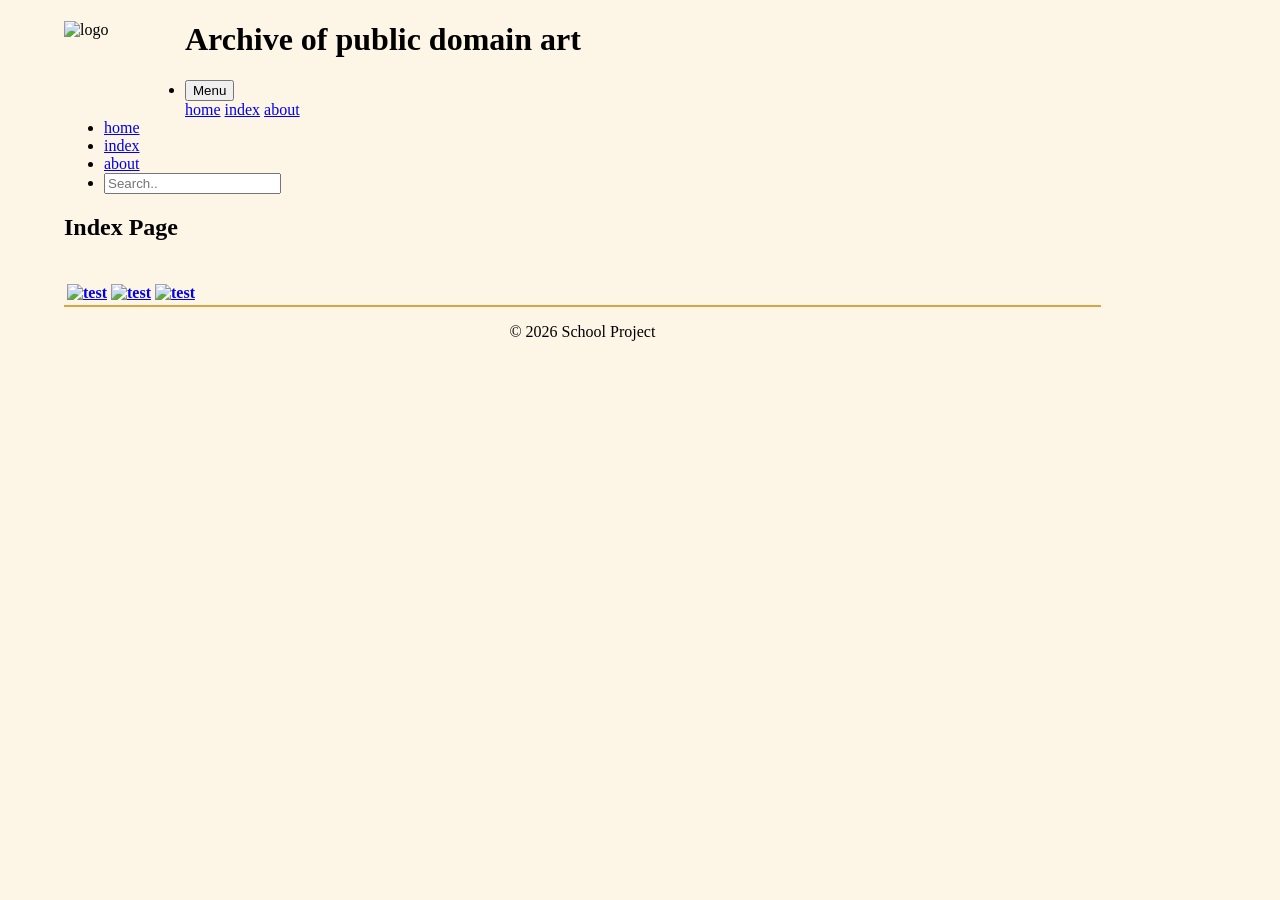
==== index.html @ 1e5099b1 "Add files via upload" ====
<!DOCTYPE html>
<!--Purpose: 
    Written: 18/03/2026 
    Author: Carson Webster
    Description: index page
    -->


<html lang="en">
    <head>
         <meta charset="UTF-8">
         <meta name="Viewport" content = "width=device-width, initial-scale=1.0">
         <meta name="Description" content = "ChocProducts">
         <meta name="keywords" content = "Public Domain Images, Public Domain, index , Section, Footer">
         <title>Index</title>
         <link rel="stylesheet" href = "css/styles.css">
         <link rel="icon" href="images/favicon.ico">
         <style>
            
            body
            {
                background-color: oldlace;
                width: 90%;
                margin-left: 5%;
            }

            .newsColumn
            {
                column-count: 3;
                column-rule: 1px solid black;
                column-width: 20px;
                column-gap: 10px;
                width: 33%;
                padding: 2px;
                               
            }

            #sidebarA 
            {
                width: 180px;
                height: 350px;     /* to give the sidebar some height for its border */
                float: left;
                border-right: 2px solid #D7A546; 
            }

            h2 
            { 
                padding: 0em; 
            }
            
            footer 
            {
                clear: both;
                border-top: 2px solid #D7A546; 
                text-align: center;
                width: 90%;

            }
         </style>
    </head>

    <body>
        <header style="height: auto;">
            <!-- Header Section of Code-->
            <img width = "119" height = "90" style = "float:left; margin-right: 2px;" src="images/android-chrome-192x192.png" alt="logo" >
            <h1> Archive of public domain art </h1>
            
        </header>
             
    <nav>
    
     <ul>
      <li class="dropdown">
         <button class="dropbtn">Menu</button>
         <section class="dropdown-content">
            <a href="home.html">home</a>
            <a href="index.html">index</a>
            <a href="about.html">about</a>
         </section>
       </li>
       <Li> <a href="home.html">home</a></Li>
       <Li> <a href="index.html">index</a></Li>
       <Li> <a href="about.html">about</a></Li>
       <li><input class="topnav" type="text" placeholder="Search.."></li>
    </ul>
   </nav>

       
        <main>

            <section class="mainBodyFormat">
                <h2>Index Page</h2>
                <p class="newsColumn">
                   
                </p>
                <table>
                  <tr>
                      <th><a href="picture.html"><img width="20%" src="images/test.png" alt="test"></a></th>
                      <th><a href="video.html"><img width="10%" src="images/inkwell-192x192.png" alt="test"></a></th>
                      <th><a href="audio.html"><img width="10%" src="images/music-192x192.png" alt="test"></a></th>
                 </tr>
                </table>

                
                
            </section>


        </main>

        <footer>
            <p> &copy; 2026 School Project</p>
        </footer>

    </body>
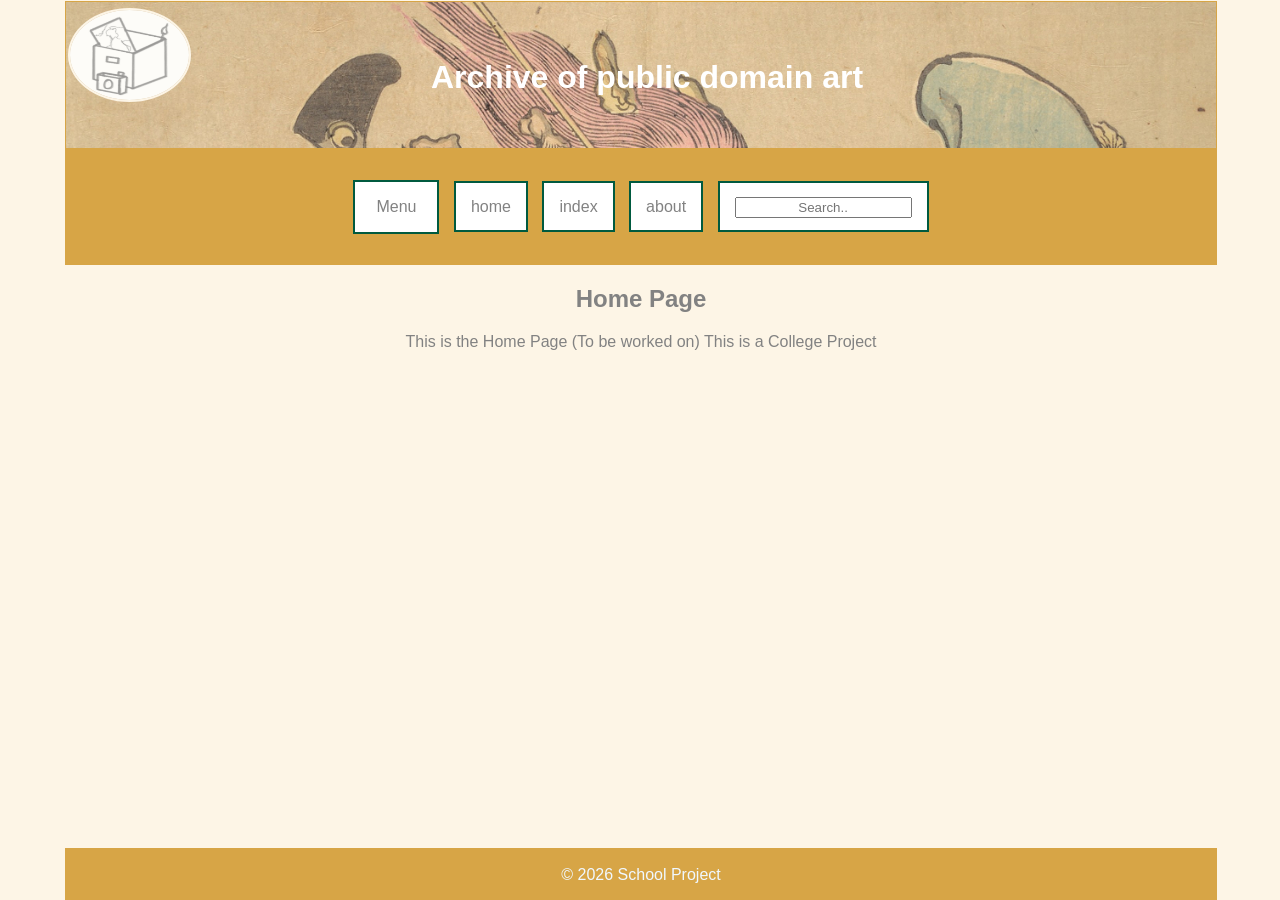
==== commit dddb293d: "switched start screen" ====
--- a/index.html
+++ b/index.html
@@ -2,7 +2,7 @@
 <!--Purpose: 
     Written: 18/03/2026 
     Author: Carson Webster
-    Description: index page
+    Description: home page
     -->
 
 
@@ -11,8 +11,8 @@
          <meta charset="UTF-8">
          <meta name="Viewport" content = "width=device-width, initial-scale=1.0">
          <meta name="Description" content = "ChocProducts">
-         <meta name="keywords" content = "Public Domain Images, Public Domain, index , Section, Footer">
-         <title>Index</title>
+         <meta name="keywords" content = "Public Domain Images, Public Domain, home ,Section, Footer">
+         <title>Home</title>
          <link rel="stylesheet" href = "css/styles.css">
          <link rel="icon" href="images/favicon.ico">
          <style>
@@ -69,7 +69,9 @@
              
     <nav>
     
-     <ul>
+
+    
+    <ul>
       <li class="dropdown">
          <button class="dropbtn">Menu</button>
          <section class="dropdown-content">
@@ -83,24 +85,21 @@
        <Li> <a href="about.html">about</a></Li>
        <li><input class="topnav" type="text" placeholder="Search.."></li>
     </ul>
+    
+    
+    
    </nav>
 
        
         <main>
 
             <section class="mainBodyFormat">
-                <h2>Index Page</h2>
-                <p class="newsColumn">
+                <h2>Home Page</h2>
+                <p>
+                   This is the Home Page (To be worked on)
+                   This is a College Project 
                    
                 </p>
-                <table>
-                  <tr>
-                      <th><a href="picture.html"><img width="20%" src="images/test.png" alt="test"></a></th>
-                      <th><a href="video.html"><img width="10%" src="images/inkwell-192x192.png" alt="test"></a></th>
-                      <th><a href="audio.html"><img width="10%" src="images/music-192x192.png" alt="test"></a></th>
-                 </tr>
-                </table>
-
                 
                 
             </section>
--- a/css/styles.css
+++ b/css/styles.css
@@ -0,0 +1,259 @@
+
+nav
+{
+    background-color: #D7A546;
+    padding: 10px;
+    text-align: center;
+
+}
+nav ul li:hover
+{
+    background-color: darkgray;
+
+}
+
+nav ul li 
+{
+    
+    
+    border: 2px solid rgb(0, 90, 63);
+    
+    display: inline;
+    margin: 5px;
+    padding: 15px;
+    color: black;
+    background-color: rgb(255, 255, 255);
+    text-decoration: none;
+    
+}
+
+nav ul li a
+{
+    color: rgb(130, 130, 130);
+    text-decoration: none;
+    
+    
+}
+nav ul{
+    padding-left: 0px;
+}
+
+#active
+{
+    border: 2px solid rgb(0, 199, 133);
+    background-color: rgb(0, 131, 59);
+}
+
+table
+{
+    width: 100%;
+    border: 1px solid black;
+    border-collapse: collapse;
+    font-size: 20px;
+    margin: 20px;
+    padding: 2%;
+
+}
+
+th, td, tr
+{
+    border: 1px solid oldlace;
+    text-align: left;
+}
+
+body
+{
+    font-family: Verdana, Geneva, Tahoma, sans-serif;
+    color: rgb(255, 255, 255);
+    background-color: oldlace;
+    margin: 15px auto;
+    border: 1px solid oldlace; 
+    margin: 0px;
+    padding: 0px;
+}
+
+
+footer 
+{
+    padding: 0;
+    margin: 0;
+    position: fixed;
+    bottom: 0px;
+    width: 100%;
+    background-color: #D7A546;
+    text-align: center;
+}
+
+footer p
+{
+    text-align: center;
+    color: aliceblue;
+}
+
+.mainBodyFormat
+{
+    text-align: center;
+    
+    margin: 10px;
+    padding-right: 15px;
+    padding-left: 15px;
+
+}
+.mainBodyFormat h2
+{
+    
+    color: rgb(130, 130, 130);
+}
+.mainBodyFormat img
+{
+    
+    width: 90%;
+    height: 80%;
+
+}
+.mainBodyFormat p
+{
+    text-align: left 2px;
+    color: rgb(130, 130, 130);
+    overflow: auto;
+}
+
+.Border{
+    
+    margin: 10px;
+    padding-right: 15px;
+    padding-left: 15px;
+    
+}
+.Border img
+{
+    border: 5px solid rgb(255, 255, 255);
+    width: 40%;
+    height: 10%;
+    float: left;
+   
+}
+.Border h2 {
+    color: oldlace;
+    overflow: auto;
+}
+.Border aside p{
+    margin-top: 0px;
+    width: 52%;
+    float: right;
+    padding-right: 16px;
+    padding-bottom: 10px;
+    
+
+}
+.maxDisplay
+{
+    max-height: 350px;
+    overflow: auto;
+}
+
+header
+{
+    background-image: url(../images/Pictures_of_One_Hundred_Demons.jpg);
+    
+    background-repeat: no-repeat;
+    background-size: cover;
+    height: 250px;
+    background-color: navajowhite;
+    border: 1px solid #D7A546;
+    padding-top: 6px;
+    
+}
+
+header h1
+{
+    padding-right: 10%;
+    text-align: center;
+    color: #ffffff;
+    padding-bottom: 30px;
+    padding-top: 30px;
+    
+}
+
+header img
+{   
+    border: 2px solid oldlace;
+    border-radius: 50%;
+    overflow: auto;
+    margin-left: 2px;
+}
+
+main
+{
+    background-color: oldlace;
+}
+
+
+/* Dropdown Button */
+.dropbtn {
+  background-color: rgb(255, 255, 255);
+  color: rgb(130, 130, 130);
+  font-size: 16px;
+  border: none;
+  
+}
+
+/* The container <div> - needed to position the dropdown content */
+.dropdown {
+  text-align: left;
+  position: relative;
+  display: inline-block;
+  
+}
+
+/* Dropdown Content (Hidden by Default) */
+.dropdown-content {
+  display: none;
+  position: absolute;
+  background-color: oldlace;
+  min-width: 160px;
+  box-shadow: 0px 8px 16px 0px rgba(0,0,0,0.2);
+  z-index: 1;
+}
+
+/* Links inside the dropdown */
+.dropdown-content a {
+  color: rgb(130, 130, 130);
+  padding: 12px 16px;
+  text-decoration: none;
+  display: block;
+}
+
+/* Change color of dropdown links on hover */
+.dropdown-content a:hover {background-color: #ddd;}
+
+/* Show the dropdown menu on hover */
+.dropdown:hover .dropdown-content {display: block;}
+
+/* Change the background color of the dropdown button when the dropdown content is shown */
+.dropdown:hover .dropbtn {background-color: #757575;
+color:#ffffff;}
+
+.dropdown input[type=text] {
+  text-align: center;
+  padding: 6px;
+  border: none;
+  margin-top: 8px;
+  margin-right: 16px;
+  font-size: 17px;
+}
+.topnav{
+  text-align: center;
+  
+}
+
+.topnav input[type=text] {
+  
+  float: left;
+  padding: 6px;
+  border: none;
+  margin-top: 8px;
+  margin-right: 16px;
+  font-size: 17px;
+}
+
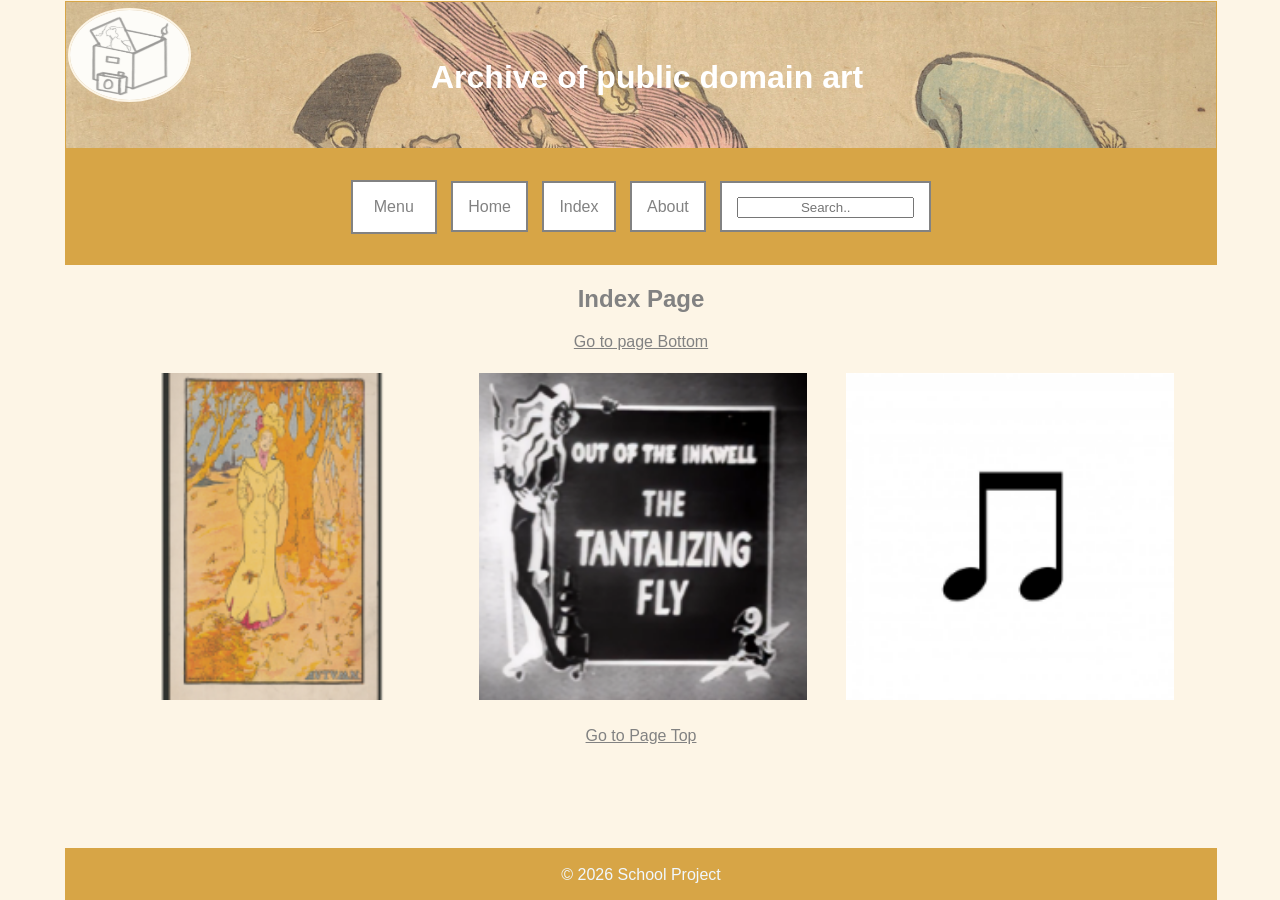
==== commit 866a1df5: "Add files via upload" ====
--- a/index.html
+++ b/index.html
@@ -2,7 +2,7 @@
 <!--Purpose: 
     Written: 18/03/2026 
     Author: Carson Webster
-    Description: home page
+    Description: index page
     -->
 
 
@@ -11,52 +11,11 @@
          <meta charset="UTF-8">
          <meta name="Viewport" content = "width=device-width, initial-scale=1.0">
          <meta name="Description" content = "ChocProducts">
-         <meta name="keywords" content = "Public Domain Images, Public Domain, home ,Section, Footer">
-         <title>Home</title>
+         <meta name="keywords" content = "Public Domain Images, Public Domain, index , Section, Footer">
+         <title>Index</title>
          <link rel="stylesheet" href = "css/styles.css">
          <link rel="icon" href="images/favicon.ico">
-         <style>
-            
-            body
-            {
-                background-color: oldlace;
-                width: 90%;
-                margin-left: 5%;
-            }
-
-            .newsColumn
-            {
-                column-count: 3;
-                column-rule: 1px solid black;
-                column-width: 20px;
-                column-gap: 10px;
-                width: 33%;
-                padding: 2px;
-                               
-            }
-
-            #sidebarA 
-            {
-                width: 180px;
-                height: 350px;     /* to give the sidebar some height for its border */
-                float: left;
-                border-right: 2px solid #D7A546; 
-            }
-
-            h2 
-            { 
-                padding: 0em; 
-            }
-            
-            footer 
-            {
-                clear: both;
-                border-top: 2px solid #D7A546; 
-                text-align: center;
-                width: 90%;
-
-            }
-         </style>
+         
     </head>
 
     <body>
@@ -69,38 +28,46 @@
              
     <nav>
     
-
-    
-    <ul>
+     <ul>
       <li class="dropdown">
          <button class="dropbtn">Menu</button>
          <section class="dropdown-content">
-            <a href="home.html">home</a>
-            <a href="index.html">index</a>
-            <a href="about.html">about</a>
+           <a href="home.html">Home</a>
+            <a href="index.html">Index</a>
+            <a href="about.html">About</a>
          </section>
        </li>
-       <Li> <a href="home.html">home</a></Li>
-       <Li> <a href="index.html">index</a></Li>
-       <Li> <a href="about.html">about</a></Li>
+       <Li> <a href="home.html">Home</a></Li>
+       <Li> <a href="index.html">Index</a></Li>
+       <Li> <a href="about.html">About</a></Li>
        <li><input class="topnav" type="text" placeholder="Search.."></li>
     </ul>
-    
-    
-    
    </nav>
 
        
         <main>
 
             <section class="mainBodyFormat">
-                <h2>Home Page</h2>
-                <p>
-                   This is the Home Page (To be worked on)
-                   This is a College Project 
-                   
-                </p>
+
                 
+                <h2>Index Page</h2>
+                <section>
+                  <a id="top"></a>
+                  <a href="#bottom">Go to page Bottom</a>
+                </section>
+
+                <table>
+                  <tr>
+                      <th><a href="picture.html"><img style="width:90%"  src="images/test.png" alt="test"></a></th>
+                      <th><a href="video.html"><img style="width:90%"  src="images/inkwell-192x192.png" alt="test"></a></th>
+                      <th><a href="audio.html"><img style="width:90%" src="images/music-192x192.png" alt="test"></a></th>
+                 </tr>
+                </table>
+
+                 <section style="margin-bottom: 80px;">
+                     <a id="bottom"></a>
+                     <a href="#top">Go to Page Top</a>
+                </section>
                 
             </section>
 
--- a/css/styles.css
+++ b/css/styles.css
@@ -6,18 +6,17 @@
     text-align: center;
 
 }
+
 nav ul li:hover
 {
-    background-color: darkgray;
+    background-color: #ddd;
 
 }
 
 nav ul li 
 {
-    
-    
-    border: 2px solid rgb(0, 90, 63);
-    
+
+    border: 2px solid rgb(130, 130, 130);
     display: inline;
     margin: 5px;
     padding: 15px;
@@ -44,10 +43,11 @@
     background-color: rgb(0, 131, 59);
 }
 
+/* Table Formatting*/
 table
 {
     width: 100%;
-    border: 1px solid black;
+    
     border-collapse: collapse;
     font-size: 20px;
     margin: 20px;
@@ -55,6 +55,7 @@
 
 }
 
+/* Table Content Formatting*/
 th, td, tr
 {
     border: 1px solid oldlace;
@@ -70,6 +71,9 @@
     border: 1px solid oldlace; 
     margin: 0px;
     padding: 0px;
+    background-color: oldlace;
+    width: 90%;
+    margin-left: 5%;
 }
 
 
@@ -79,9 +83,13 @@
     margin: 0;
     position: fixed;
     bottom: 0px;
-    width: 100%;
+    
     background-color: #D7A546;
     text-align: center;
+    clear: both;
+    border-top: 2px solid #D7A546; 
+                
+    width: 90%;
 }
 
 footer p
@@ -101,7 +109,11 @@
 }
 .mainBodyFormat h2
 {
-    
+    color: rgb(130, 130, 130);
+}
+
+.mainBodyFormat h6
+{
     color: rgb(130, 130, 130);
 }
 .mainBodyFormat img
@@ -117,6 +129,7 @@
     color: rgb(130, 130, 130);
     overflow: auto;
 }
+
 
 .Border{
     
@@ -137,21 +150,23 @@
     color: oldlace;
     overflow: auto;
 }
-.Border aside p{
+
+
+.Border aside p
+{
     margin-top: 0px;
     width: 52%;
     float: right;
     padding-right: 16px;
     padding-bottom: 10px;
-    
-
-}
+}
+
 .maxDisplay
 {
     max-height: 350px;
     overflow: auto;
 }
-
+/* Header formatting */
 header
 {
     background-image: url(../images/Pictures_of_One_Hundred_Demons.jpg);
@@ -164,7 +179,7 @@
     padding-top: 6px;
     
 }
-
+/* Header Title formatting */
 header h1
 {
     padding-right: 10%;
@@ -183,6 +198,7 @@
     margin-left: 2px;
 }
 
+/* Used for background color in main*/
 main
 {
     background-color: oldlace;
@@ -192,31 +208,31 @@
 /* Dropdown Button */
 .dropbtn {
   background-color: rgb(255, 255, 255);
+  border: 1px solid black;
   color: rgb(130, 130, 130);
   font-size: 16px;
   border: none;
   
 }
 
-/* The container <div> - needed to position the dropdown content */
+/* Positions the dropdown */
 .dropdown {
   text-align: left;
   position: relative;
   display: inline-block;
   
 }
-
-/* Dropdown Content (Hidden by Default) */
+/* General rules for dropdown content */
 .dropdown-content {
   display: none;
   position: absolute;
-  background-color: oldlace;
+  background-color: rgb(255, 255, 255);
   min-width: 160px;
   box-shadow: 0px 8px 16px 0px rgba(0,0,0,0.2);
   z-index: 1;
 }
 
-/* Links inside the dropdown */
+/* General rules for links in dropdown content */
 .dropdown-content a {
   color: rgb(130, 130, 130);
   padding: 12px 16px;
@@ -224,6 +240,7 @@
   display: block;
 }
 
+
 /* Change color of dropdown links on hover */
 .dropdown-content a:hover {background-color: #ddd;}
 
@@ -231,23 +248,20 @@
 .dropdown:hover .dropdown-content {display: block;}
 
 /* Change the background color of the dropdown button when the dropdown content is shown */
-.dropdown:hover .dropbtn {background-color: #757575;
-color:#ffffff;}
-
-.dropdown input[type=text] {
+.dropdown:hover .dropbtn {background-color: #ddd;
+color:rgb(130, 130, 130);}
+
+
+/* Formats all in nave to center nav*/
+.topnav
+{
   text-align: center;
-  padding: 6px;
-  border: none;
-  margin-top: 8px;
-  margin-right: 16px;
-  font-size: 17px;
-}
-.topnav{
-  text-align: center;
-  
-}
-
+  
+}
+
+/* Formats the search box in the nav*/
 .topnav input[type=text] {
+  
   
   float: left;
   padding: 6px;
@@ -257,3 +271,56 @@
   font-size: 17px;
 }
 
+/* Section Defines text color */
+
+ol li 
+{
+    color: rgb(130, 130, 130);
+}
+
+ol li a
+{
+    color: rgb(130, 130, 130);
+}
+
+form
+{
+    color: rgb(130, 130, 130);
+}
+
+h3
+{
+     color: rgb(130, 130, 130);
+}
+a
+{
+    color: rgb(130, 130, 130);
+}
+
+/* Used to format the articles */
+article
+{
+     color: rgb(130, 130, 130);
+     padding-top: 5px;
+     margin-bottom: 45px;
+}
+
+.newsColumn
+{
+    column-count: 2;
+    column-rule: 1px solid black;
+    column-width: 20px;
+    column-gap: 15px;
+    padding: 2px;
+    color: rgb(130, 130, 130);
+                               
+}
+
+#sidebarA 
+{
+    width: 180px;
+    height: 350px;     /* to give the sidebar some height for its border */
+    float: left;
+    border-right: 2px solid #D7A546; 
+}               
+
